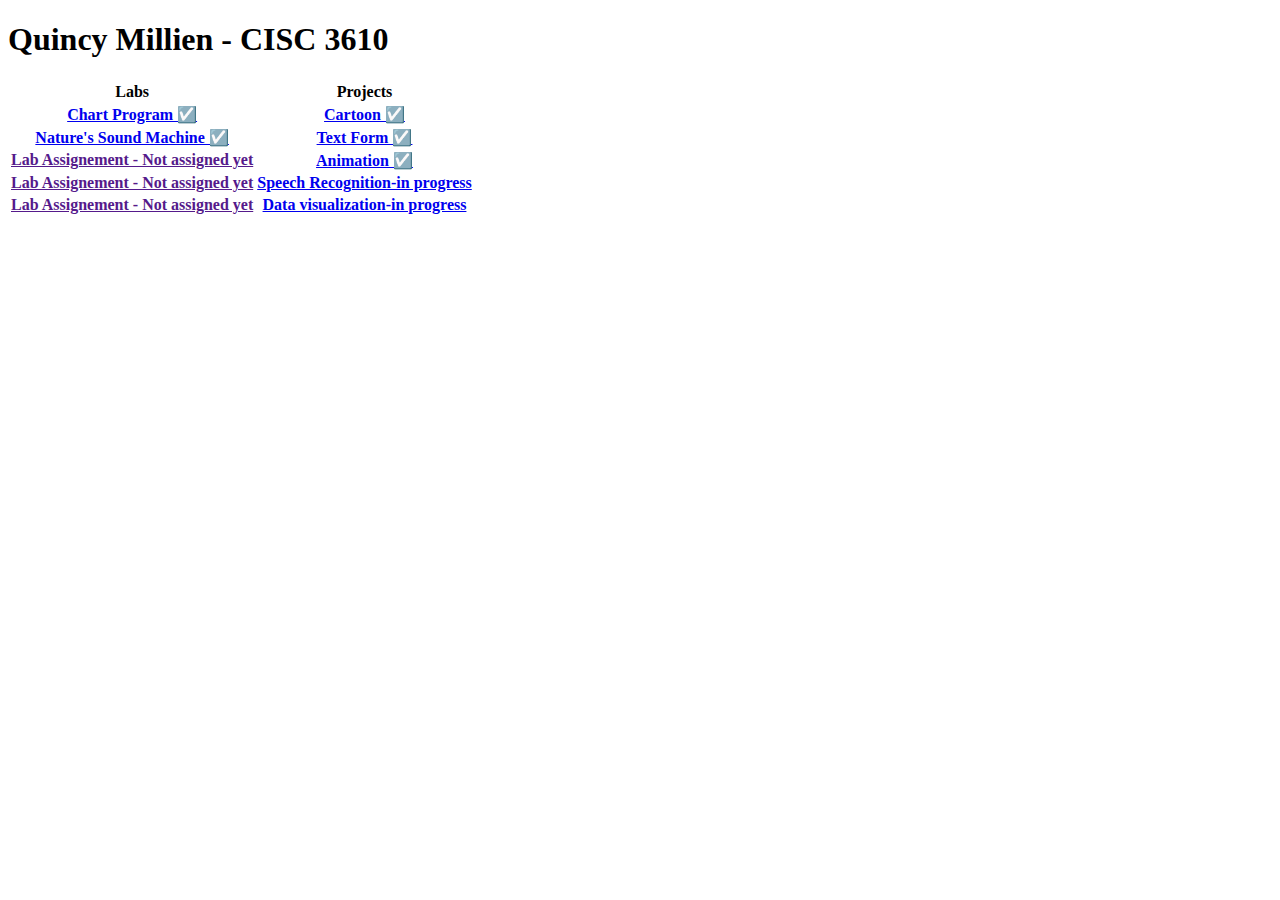
==== index.html @ f7662d51 "q5" ====
<!DOCTYPE html>
<html lang="en">
    <head>
        <meta name="viewport" content="width=device-width, initial-scale=1.0">
        <meta charset="utf-8">
        <meta name="description" content="">
        <title> Quincy Millien - CISC 3610</title>

    </head>
    <body>
        <main>
            <h1>Quincy Millien - CISC 3610</h1>
            <section>
                <table class="showcase"> 
                    <tr>
                        <th>Labs</th>
                        <th>Projects</th>
                    </tr>
                    <tr>
                        <th><a href="lab/color-chart program/index.html">Chart Program ☑️ </a></th>
                        <th><a href="projects/cartoon/index.html">Cartoon ☑️ </a></th>
                    </tr>
                    <tr>
                        <th><a href="lab/audio/index.html">Nature's Sound Machine ☑️ </a></th>
                        <th><a href="projects/text form/index.html">Text Form ☑️ </a></th>
                    </tr>
                    <tr>
                        <th><a href="">Lab Assignement - Not assigned yet </a></th>
                        <th><a href="projects/animation/index.html">Animation ☑️ </a></th>
                    </tr>
                    <tr>
                        <th><a href="">Lab Assignement - Not assigned yet</a></th>
                        <th><a href="projects/speech recognition/index.html">Speech Recognition-in progress</a></th>
                    </tr>
                    <tr>
                        <th><a href="">Lab Assignement - Not assigned yet</a></th>
                        <th><a href="projects/data visualization/index.html">Data visualization-in progress</a></th>
                    </tr>
                </table>
            </section>
        </main>
    </body>
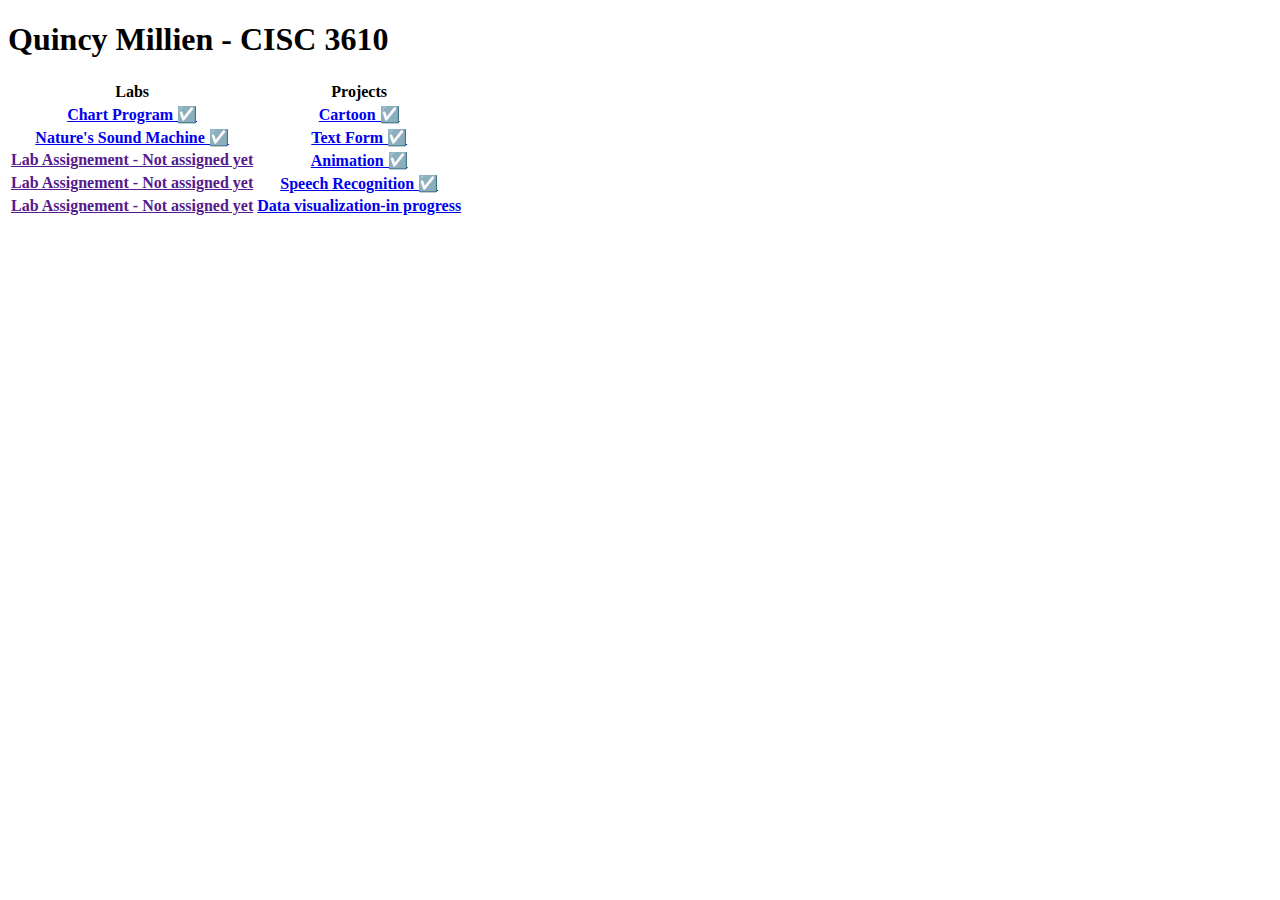
==== commit 434fefc1: "Update index.html" ====
--- a/index.html
+++ b/index.html
@@ -30,7 +30,7 @@
                     </tr>
                     <tr>
                         <th><a href="">Lab Assignement - Not assigned yet</a></th>
-                        <th><a href="projects/speech recognition/index.html">Speech Recognition-in progress</a></th>
+                        <th><a href="projects/speech recognition/index.html">Speech Recognition ☑️ </a></th>
                     </tr>
                     <tr>
                         <th><a href="">Lab Assignement - Not assigned yet</a></th>
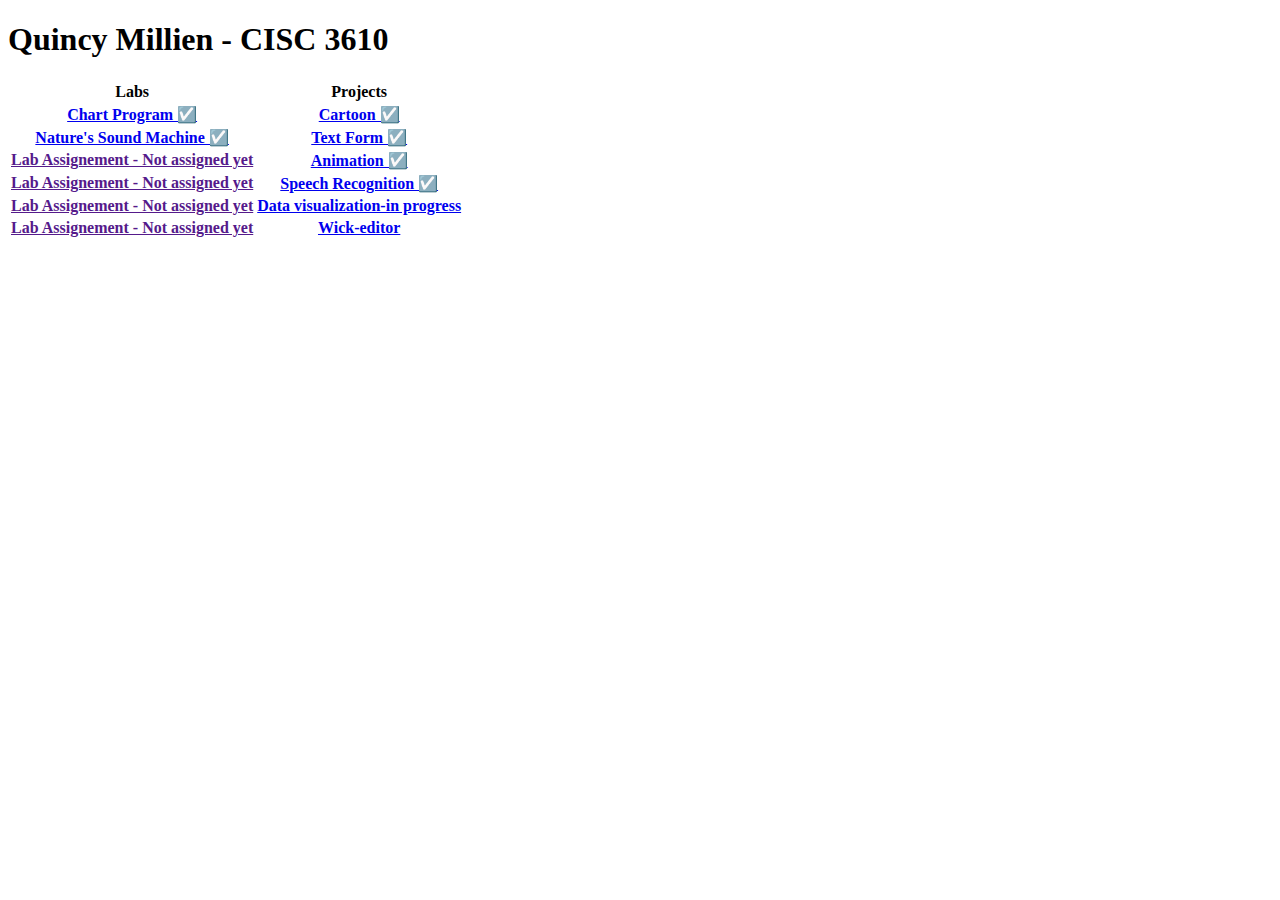
==== commit 0fb34ee4: "q5" ====
--- a/index.html
+++ b/index.html
@@ -36,6 +36,10 @@
                         <th><a href="">Lab Assignement - Not assigned yet</a></th>
                         <th><a href="projects/data visualization/index.html">Data visualization-in progress</a></th>
                     </tr>
+                    <tr>
+                        <th><a href="">Lab Assignement - Not assigned yet</a></th>
+                        <th><a href="projects/wick-editor/THE HYPER GHOST11-5-2022_21-51-16.html">Wick-editor</a></th>
+                    </tr>
                 </table>
             </section>
         </main>
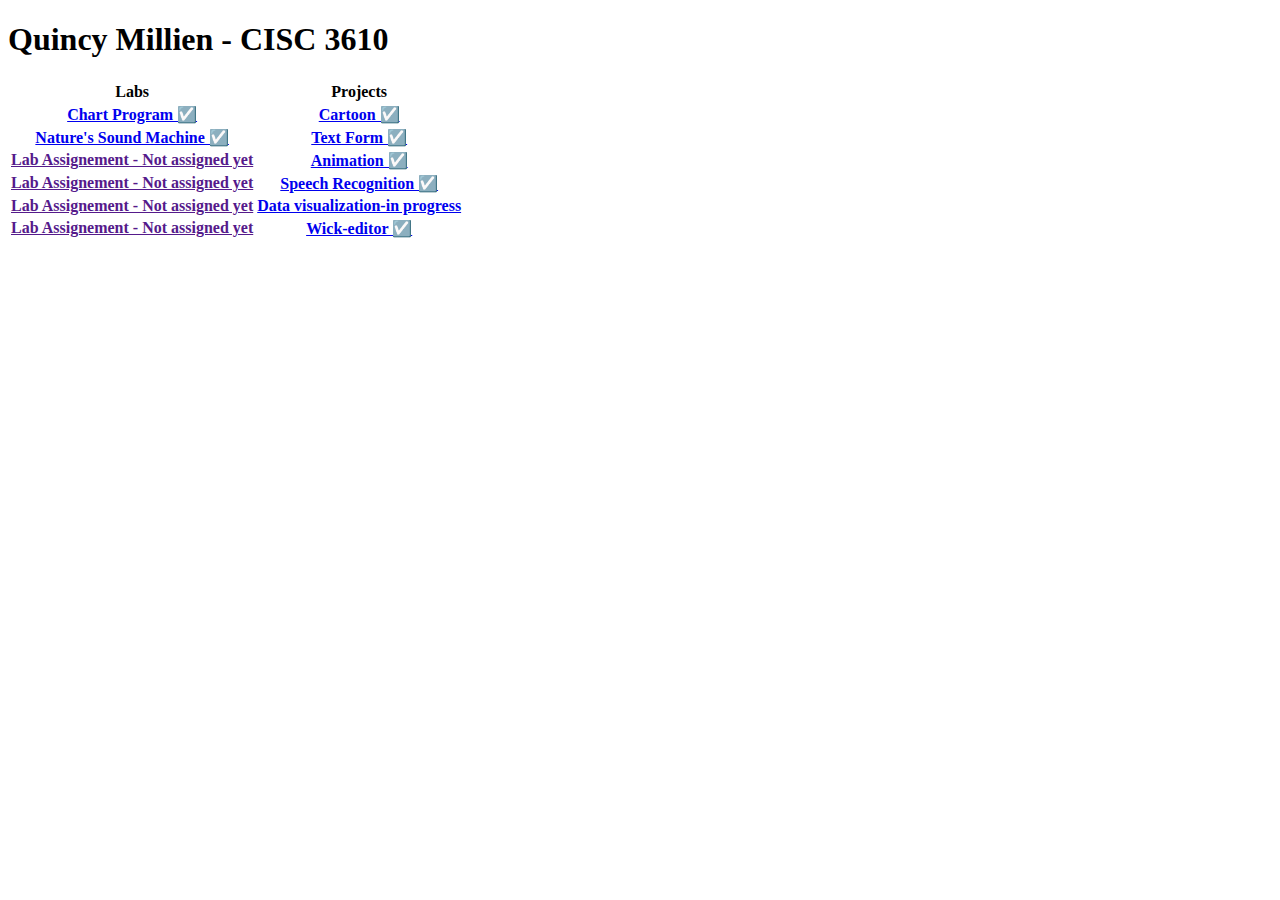
==== commit ee5a629c: "Update index.html" ====
--- a/index.html
+++ b/index.html
@@ -38,7 +38,7 @@
                     </tr>
                     <tr>
                         <th><a href="">Lab Assignement - Not assigned yet</a></th>
-                        <th><a href="projects/wick-editor/THE HYPER GHOST11-5-2022_21-51-16.html">Wick-editor</a></th>
+                        <th><a href="projects/wick-editor/THE HYPER GHOST11-5-2022_21-51-16.html">Wick-editor ☑️ </a></th>
                     </tr>
                 </table>
             </section>
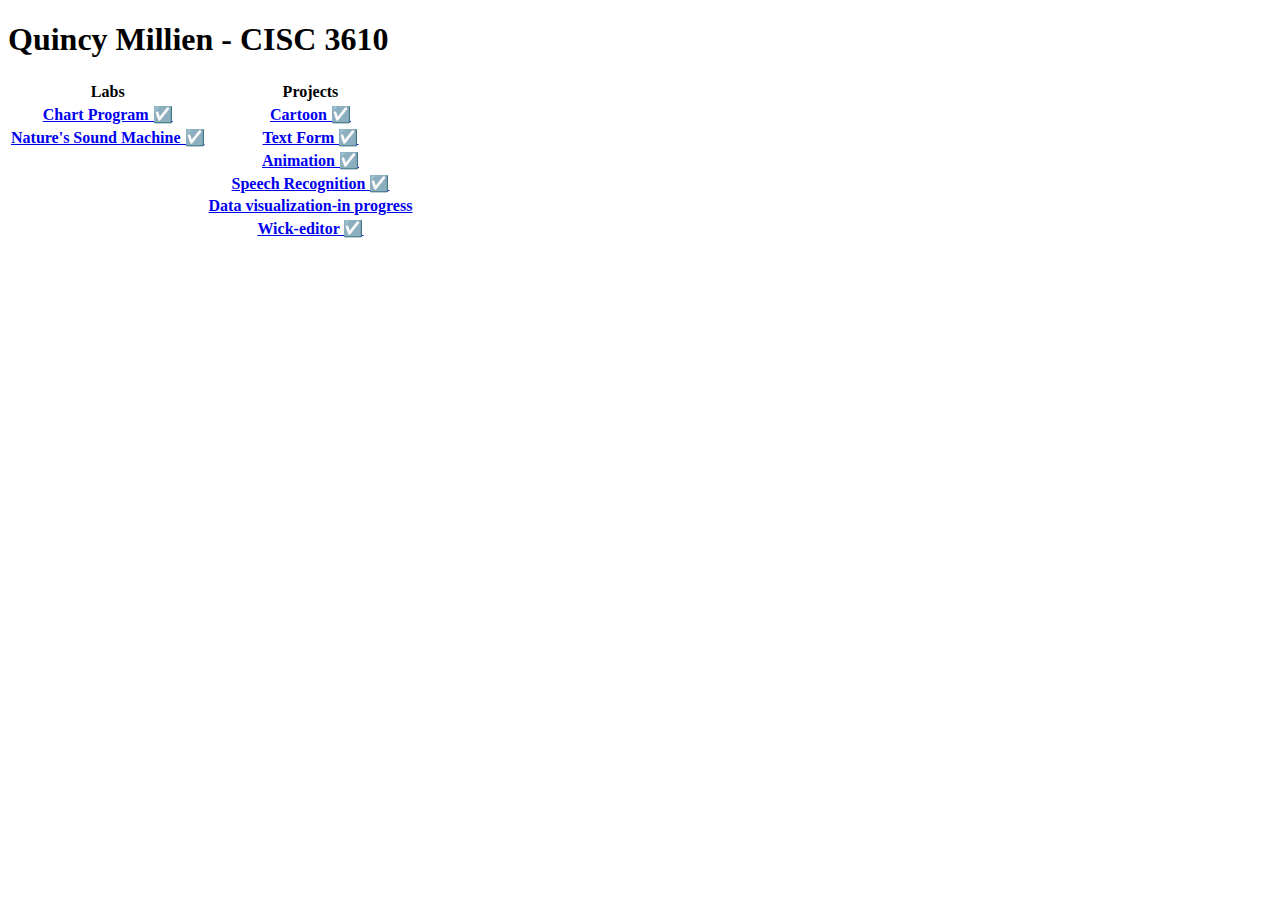
==== commit 3f6eaf56: "Update index.html" ====
--- a/index.html
+++ b/index.html
@@ -25,19 +25,19 @@
                         <th><a href="projects/text form/index.html">Text Form ☑️ </a></th>
                     </tr>
                     <tr>
-                        <th><a href="">Lab Assignement - Not assigned yet </a></th>
+                        <th><a href=""></a></th>
                         <th><a href="projects/animation/index.html">Animation ☑️ </a></th>
                     </tr>
                     <tr>
-                        <th><a href="">Lab Assignement - Not assigned yet</a></th>
+                        <th><a href=""></a></th>
                         <th><a href="projects/speech recognition/index.html">Speech Recognition ☑️ </a></th>
                     </tr>
                     <tr>
-                        <th><a href="">Lab Assignement - Not assigned yet</a></th>
+                        <th><a href=""></a></th>
                         <th><a href="projects/data visualization/index.html">Data visualization-in progress</a></th>
                     </tr>
                     <tr>
-                        <th><a href="">Lab Assignement - Not assigned yet</a></th>
+                        <th><a href=""></a></th>
                         <th><a href="projects/wick-editor/THE HYPER GHOST11-5-2022_21-51-16.html">Wick-editor ☑️ </a></th>
                     </tr>
                 </table>
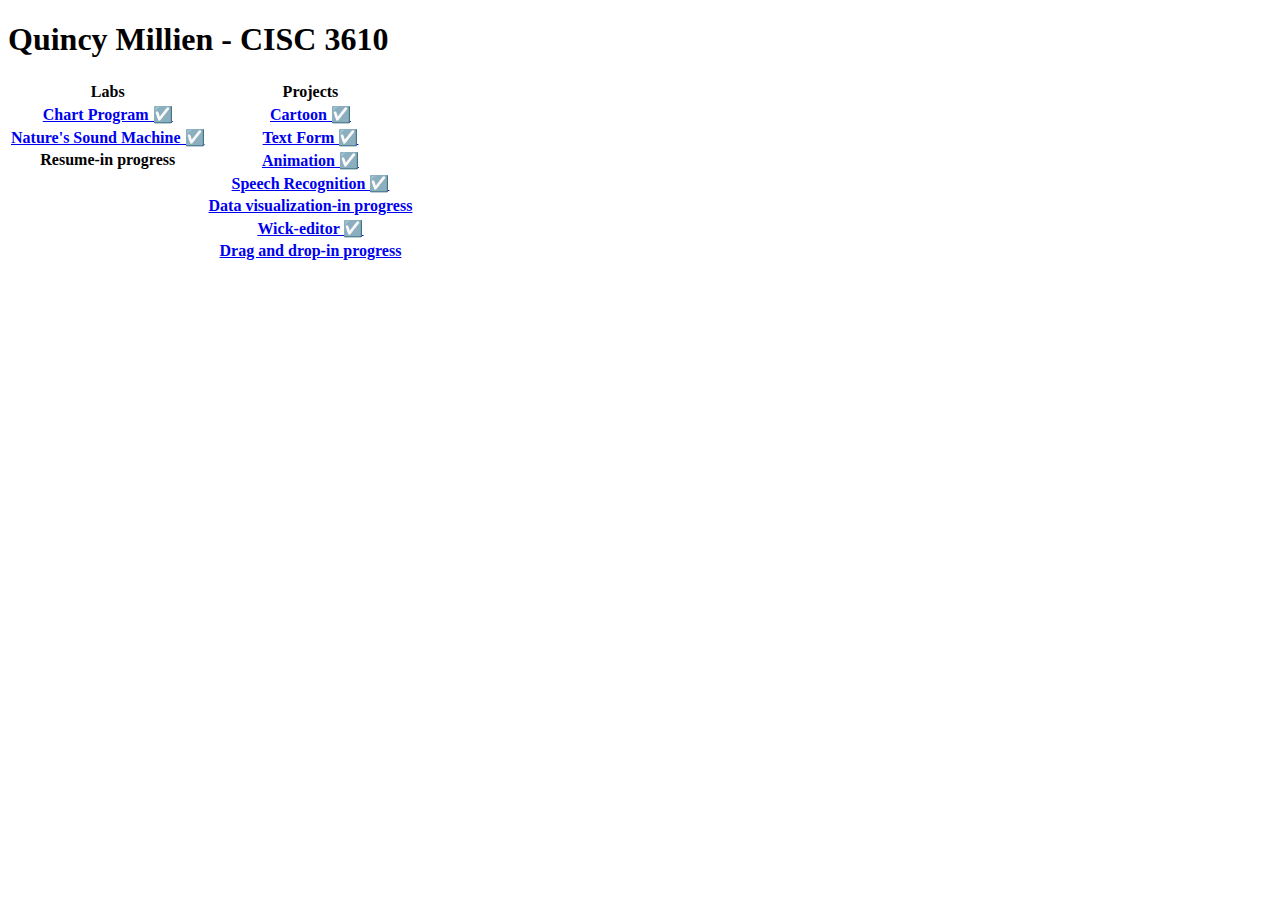
==== commit 62b8dcf6: "q5" ====
--- a/index.html
+++ b/index.html
@@ -25,7 +25,7 @@
                         <th><a href="projects/text form/index.html">Text Form ☑️ </a></th>
                     </tr>
                     <tr>
-                        <th><a href=""></a></th>
+                        <th><a href="lab/resume/index.html"></a>Resume-in progress</th>
                         <th><a href="projects/animation/index.html">Animation ☑️ </a></th>
                     </tr>
                     <tr>
@@ -38,7 +38,11 @@
                     </tr>
                     <tr>
                         <th><a href=""></a></th>
-                        <th><a href="projects/wick-editor/THE HYPER GHOST11-5-2022_21-51-16.html">Wick-editor ☑️ </a></th>
+                        <th><a href="projects/wick-editor/wick-editorhtml-3610.html">Wick-editor ☑️ </a></th>
+                    </tr>
+                    <tr>
+                        <th><a href=""></a></th>
+                        <th><a href=" ">Drag and drop-in progress </a></th>
                     </tr>
                 </table>
             </section>
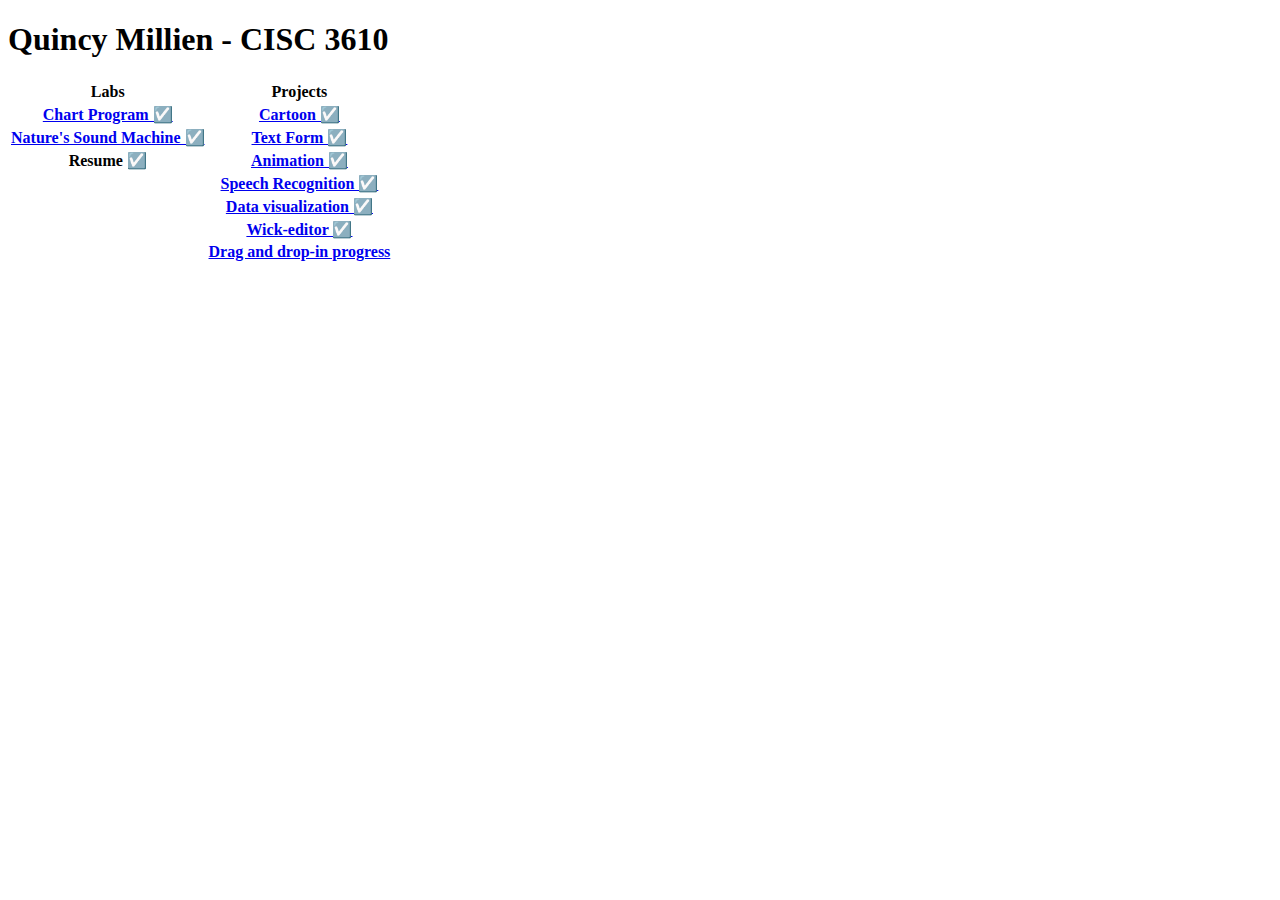
==== commit 85e11650: "Update index.html" ====
--- a/index.html
+++ b/index.html
@@ -25,7 +25,7 @@
                         <th><a href="projects/text form/index.html">Text Form ☑️ </a></th>
                     </tr>
                     <tr>
-                        <th><a href="lab/resume/index.html"></a>Resume-in progress</th>
+                        <th><a href="lab/resume/index.html"></a>Resume ☑️ </th>
                         <th><a href="projects/animation/index.html">Animation ☑️ </a></th>
                     </tr>
                     <tr>
@@ -34,7 +34,7 @@
                     </tr>
                     <tr>
                         <th><a href=""></a></th>
-                        <th><a href="projects/data visualization/index.html">Data visualization-in progress</a></th>
+                        <th><a href="projects/data visualization/index.html">Data visualization ☑️ </a></th>
                     </tr>
                     <tr>
                         <th><a href=""></a></th>
